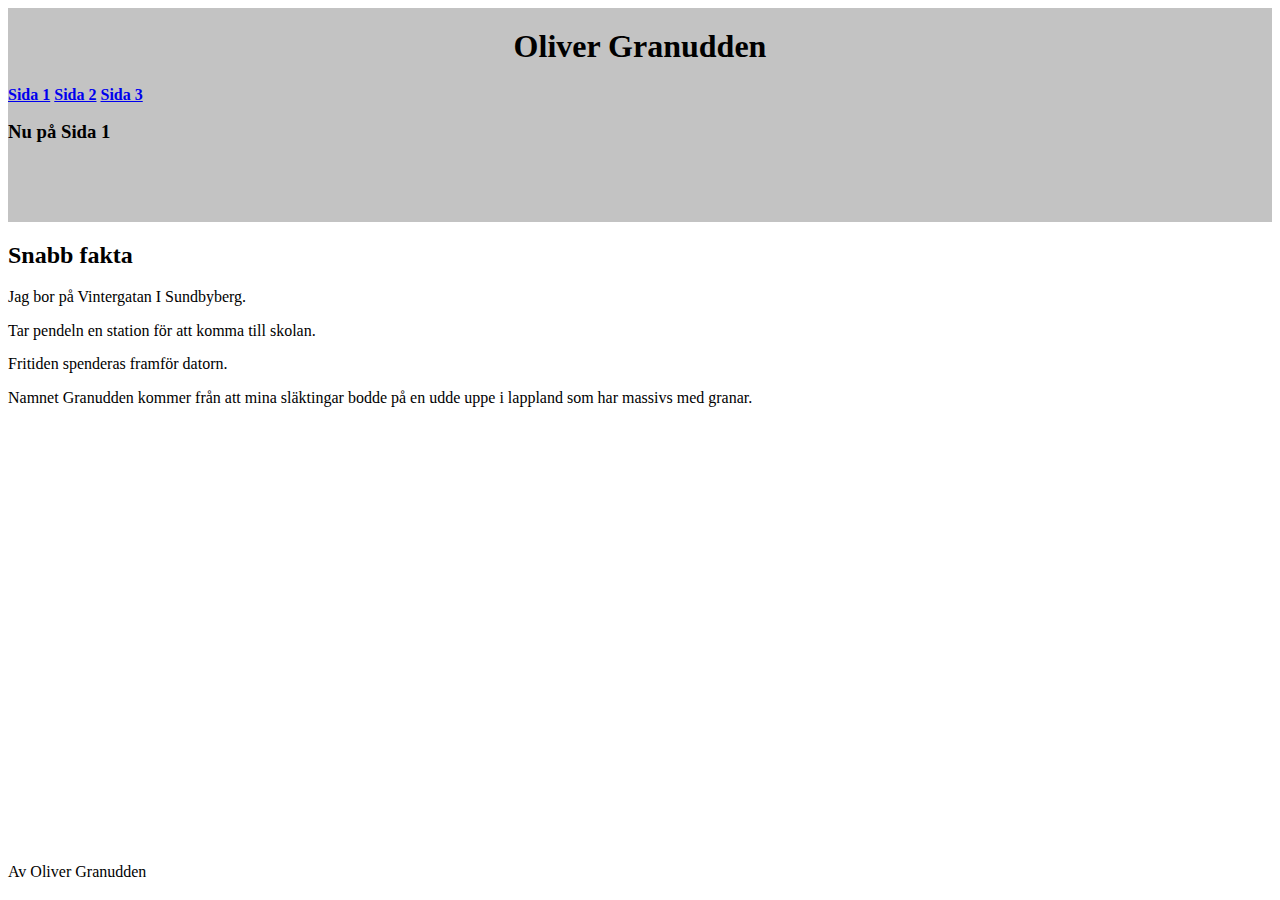
==== index.html @ 1d4eb9ed "first commit" ====
<!DOCTYPE html>
<html lang="en">

<head>
    <meta charset="UTF-8">
    <meta http-equiv="X-UA-Compatible" content="IE=edge">
    <meta name="viewport" content="width=device-width, initial-scale=1.0">
    <title>Sida 1</title>
    <link rel="stylesheet" href="./style.css">
</head>

<body>
    <div class="top">
        <header>
            <h1>Oliver Granudden</h1>
        </header>
        <nav>
            <a href="./index.html">Sida 1</a>
            <a href="./sida2.html">Sida 2</a>
            <a href="./sida3.html">Sida 3</a>
            <h3>Nu på Sida 1</h3>
        </nav>
    </div>
    <article>
        <h2>
            Snabb fakta
        </h2>
        <p>
            Jag bor på Vintergatan I Sundbyberg.
        </p>
        <p>
            Tar pendeln en station för att komma till skolan.
        </p>
        <p>
            Fritiden spenderas framför datorn.
        </p>
        <p>
            Namnet Granudden kommer från att mina släktingar bodde på en udde uppe i lappland som har massivs med
            granar.
        </p>
    </article>
    <footer>
        Av Oliver Granudden
    </footer>
</body>

</html>
---- style.css ----
body{
    display: grid;
    height: 97vh;
    grid-template-rows: 1fr 3fr;
    line-height: 1.1;
}

header{
    text-align: center;
}

.top{
    background-color: rgb(195, 195, 195);
}

nav{
    font-weight: bold;
}

.sid23{
    display: grid;
    grid-template-columns: 50% 50%;
    text-align: center;
}

article img{
    width: 100%;
    height: 100%;
}

.headline{
    text-align: center;
}
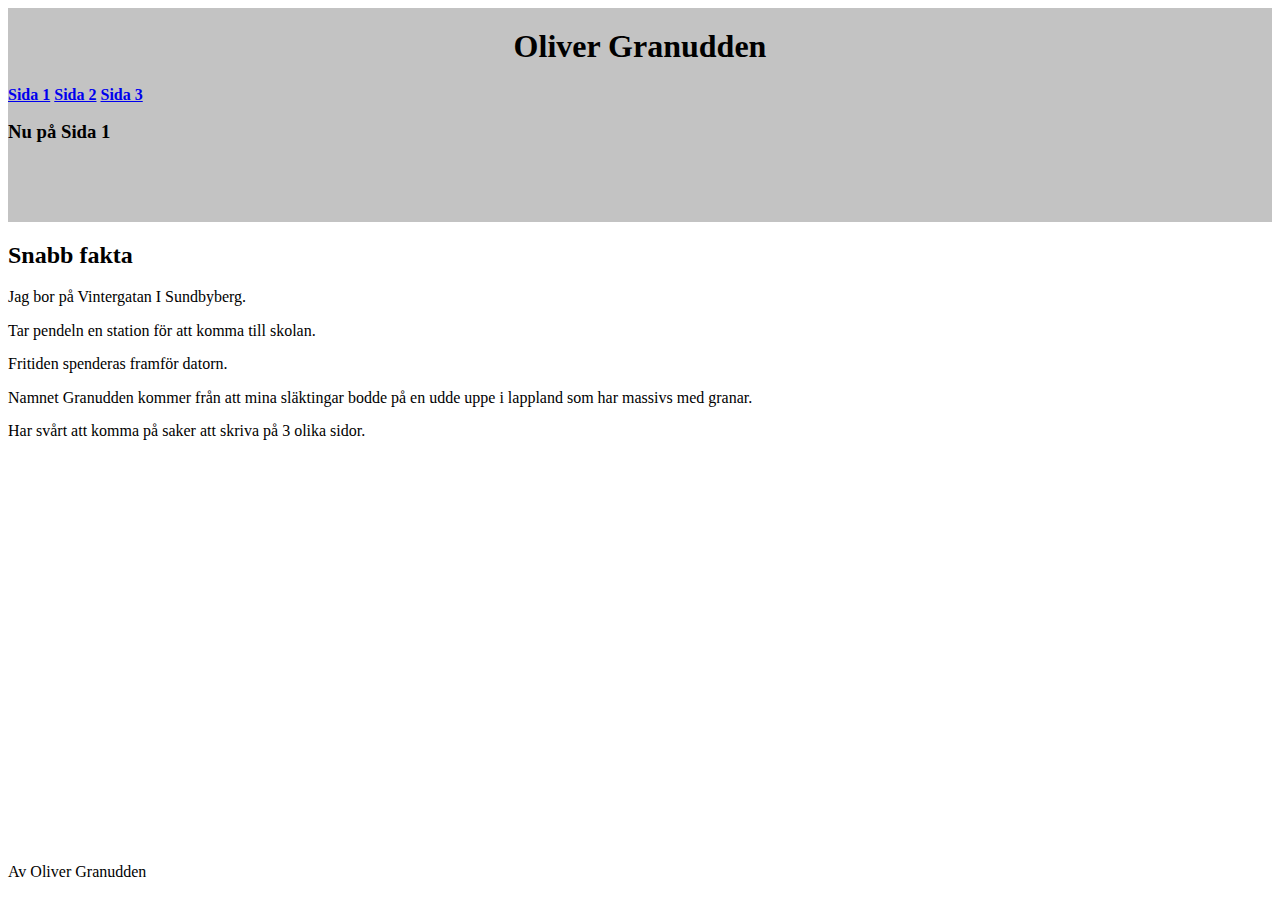
==== commit db7d44b1: "plusLine" ====
--- a/index.html
+++ b/index.html
@@ -38,6 +38,9 @@
             Namnet Granudden kommer från att mina släktingar bodde på en udde uppe i lappland som har massivs med
             granar.
         </p>
+        <p>
+            Har svårt att komma på saker att skriva på 3 olika sidor.
+        </p>
     </article>
     <footer>
         Av Oliver Granudden
